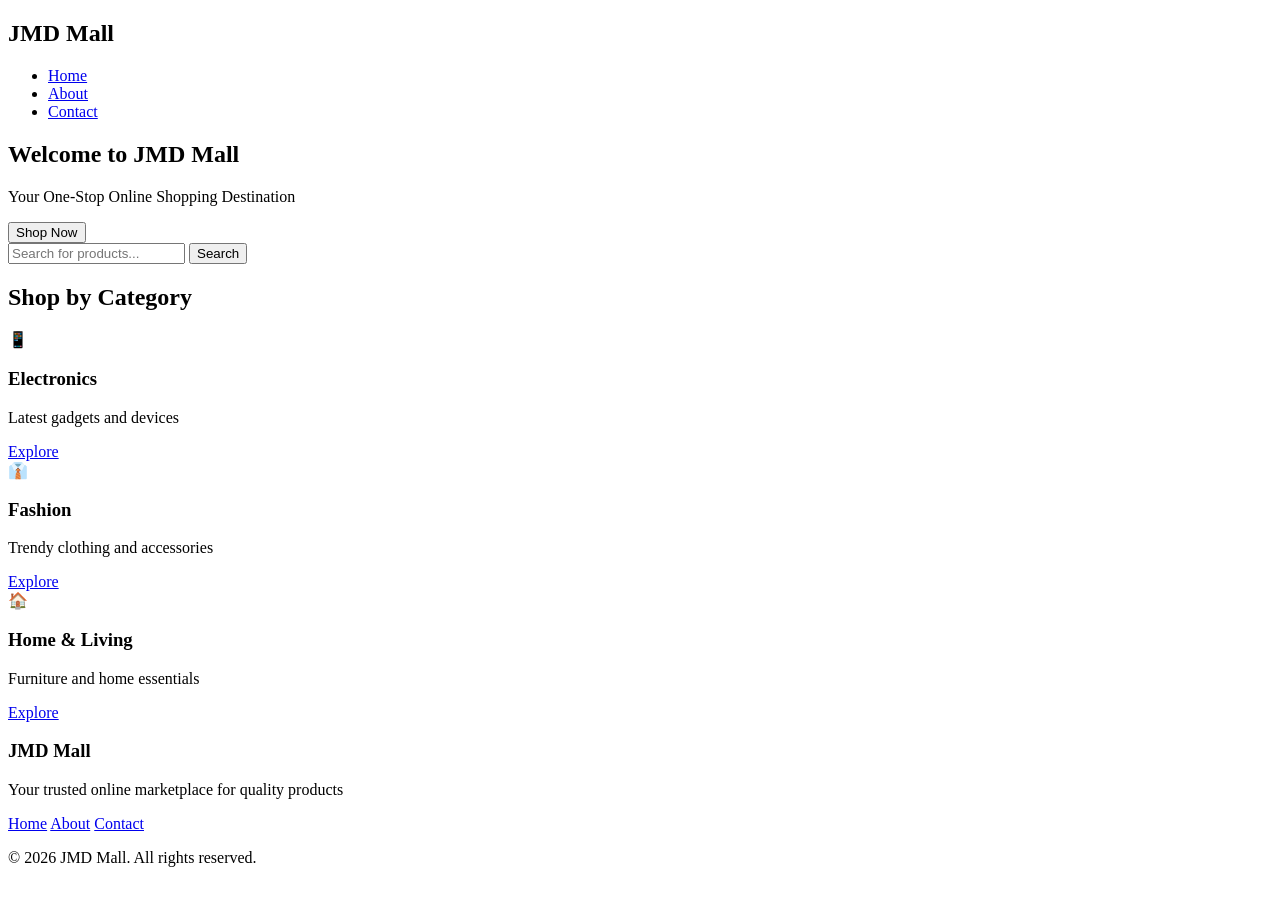
==== index.html @ a9f7f20e "Create homepage with hero section, search, and product categories" ====
<!DOCTYPE html>
<html lang="en">
<head>
    <meta charset="UTF-8">
    <meta name="viewport" content="width=device-width, initial-scale=1.0">
    <title>JMD Mall - Your Online Marketplace</title>
    <link rel="stylesheet" href="css/style.css">
</head>
<body>
    <!-- Navigation Bar -->
    <nav class="navbar">
        <div class="nav-container">
            <div class="logo">
                <h1>JMD Mall</h1>
            </div>
            <ul class="nav-menu">
                <li><a href="index.html" class="nav-link active">Home</a></li>
                <li><a href="about.html" class="nav-link">About</a></li>
                <li><a href="contact.html" class="nav-link">Contact</a></li>
            </ul>
            <!-- Mobile Menu Toggle -->
            <div class="hamburger">
                <span></span>
                <span></span>
                <span></span>
            </div>
        </div>
    </nav>

    <!-- Hero Section -->
    <section class="hero">
        <div class="hero-content">
            <h2>Welcome to JMD Mall</h2>
            <p>Your One-Stop Online Shopping Destination</p>
            <button class="cta-btn">Shop Now</button>
        </div>
    </section>

    <!-- Search Bar Section -->
    <section class="search-section">
        <div class="search-container">
            <input type="text" id="searchInput" class="search-bar" placeholder="Search for products...">
            <button id="searchBtn" class="search-btn">Search</button>
        </div>
    </section>

    <!-- Product Categories Section -->
    <section class="categories">
        <div class="container">
            <h2 class="section-title">Shop by Category</h2>
            <div class="category-grid">
                <!-- Electronics Card -->
                <div class="category-card">
                    <div class="category-icon">📱</div>
                    <h3>Electronics</h3>
                    <p>Latest gadgets and devices</p>
                    <a href="#" class="category-link">Explore</a>
                </div>

                <!-- Fashion Card -->
                <div class="category-card">
                    <div class="category-icon">👔</div>
                    <h3>Fashion</h3>
                    <p>Trendy clothing and accessories</p>
                    <a href="#" class="category-link">Explore</a>
                </div>

                <!-- Home & Living Card -->
                <div class="category-card">
                    <div class="category-icon">🏠</div>
                    <h3>Home & Living</h3>
                    <p>Furniture and home essentials</p>
                    <a href="#" class="category-link">Explore</a>
                </div>
            </div>
        </div>
    </section>

    <!-- Footer -->
    <footer class="footer">
        <div class="footer-container">
            <div class="footer-content">
                <h3>JMD Mall</h3>
                <p>Your trusted online marketplace for quality products</p>
            </div>
            <div class="footer-links">
                <a href="index.html">Home</a>
                <a href="about.html">About</a>
                <a href="contact.html">Contact</a>
            </div>
            <div class="footer-bottom">
                <p>&copy; 2026 JMD Mall. All rights reserved.</p>
            </div>
        </div>
    </footer>

    <script src="js/script.js"></script>
</body>
</html>
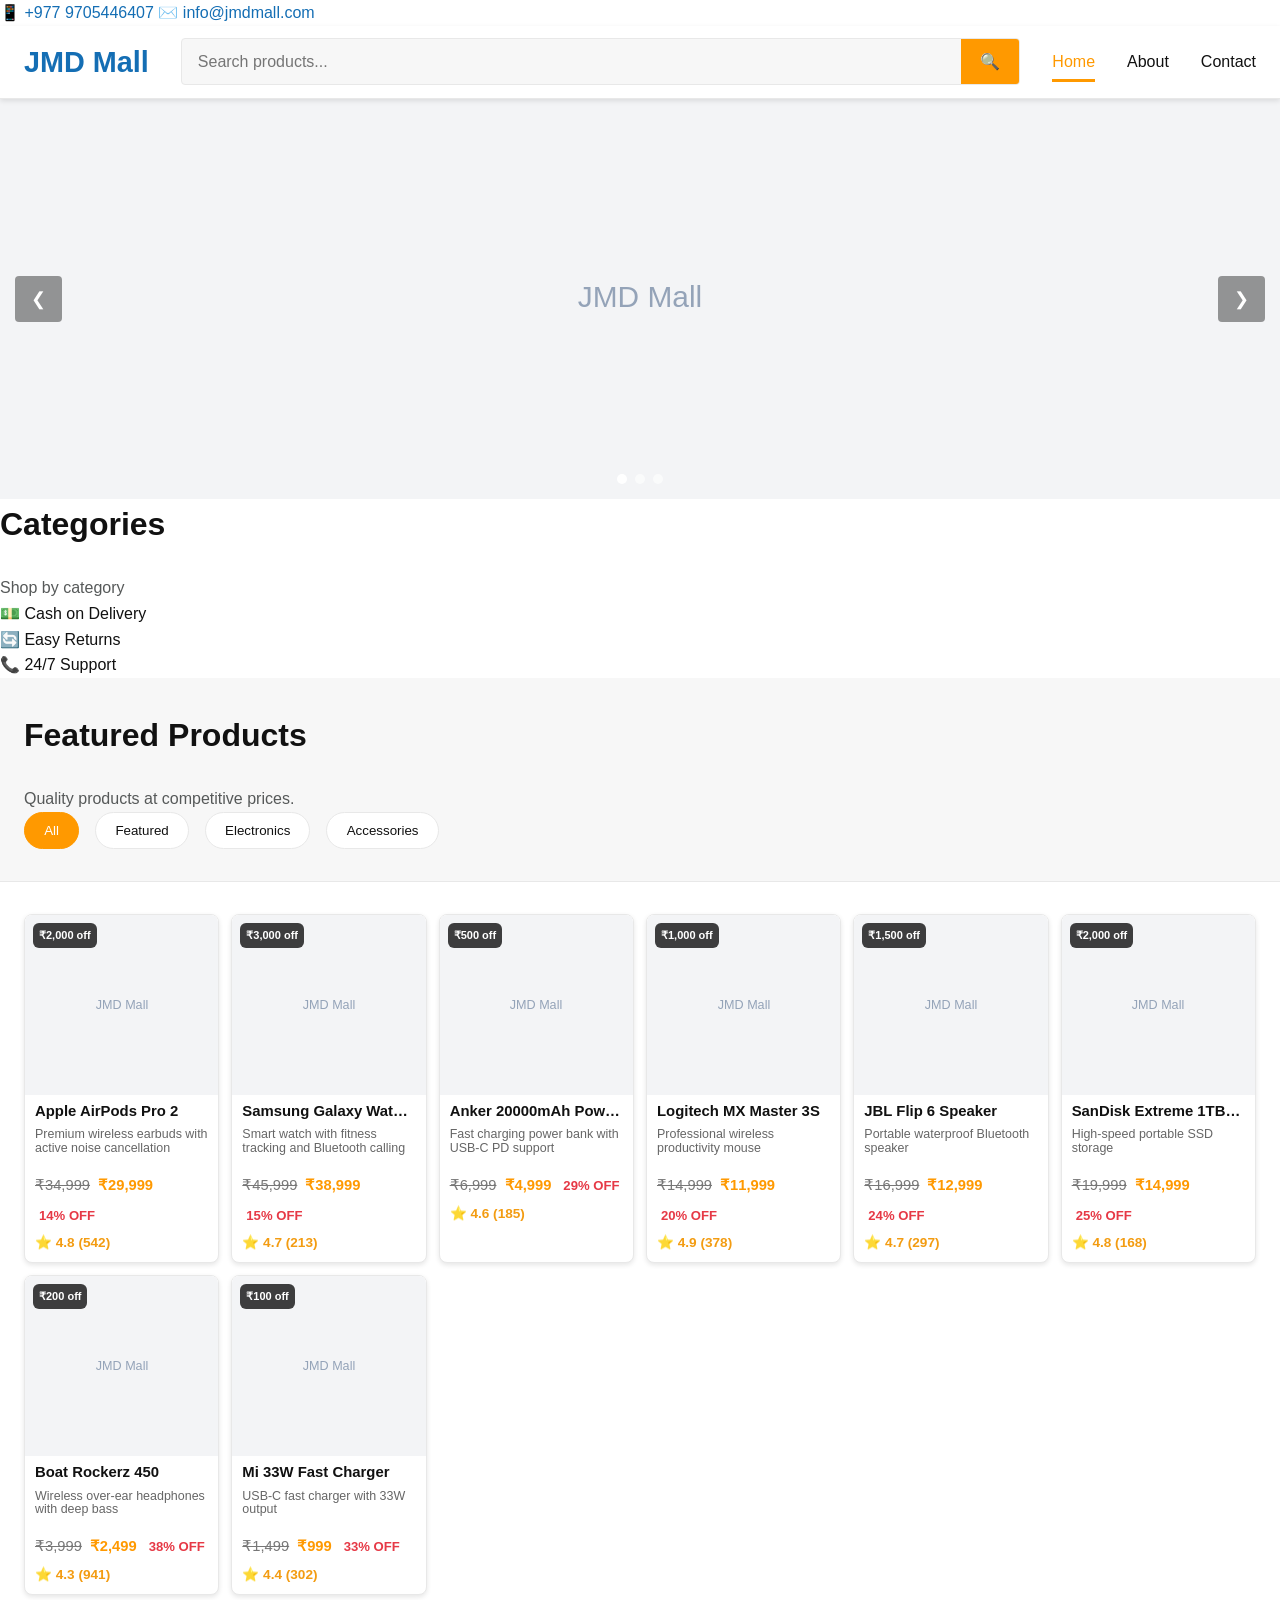
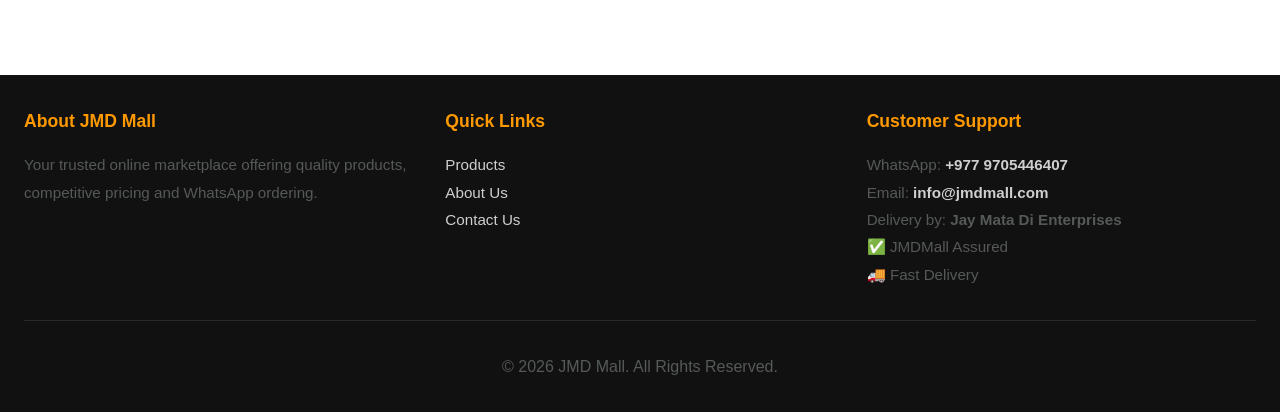
==== commit fc65de09: "Index: limit featured to 12, add categories grid, move trust items to footer, add top contact bar wi" ====
--- a/index.html
+++ b/index.html
@@ -3,97 +3,210 @@
 <head>
     <meta charset="UTF-8">
     <meta name="viewport" content="width=device-width, initial-scale=1.0">
-    <title>JMD Mall - Your Online Marketplace</title>
+    <title>JMD Mall - Online Marketplace</title>
     <link rel="stylesheet" href="css/style.css">
+    <link rel="stylesheet" href="css/grid.css">
 </head>
 <body>
-    <!-- Navigation Bar -->
+
+    <!-- Top contact bar -->
+    <div class="top-contact-bar">
+        <div class="top-contact-container">
+            <a class="top-contact-link" id="topPhone" href="https://wa.me/9779705446407?text=Hello%20JMD%20Mall" target="_blank">📱 +977 9705446407</a>
+            <a class="top-contact-link" id="topEmail" href="mailto:info@jmdmall.com">✉️ info@jmdmall.com</a>
+        </div>
+    </div>
+
+    <!-- Navigation -->
     <nav class="navbar">
         <div class="nav-container">
-            <div class="logo">
-                <h1>JMD Mall</h1>
-            </div>
-            <ul class="nav-menu">
-                <li><a href="index.html" class="nav-link active">Home</a></li>
-                <li><a href="about.html" class="nav-link">About</a></li>
-                <li><a href="contact.html" class="nav-link">Contact</a></li>
-            </ul>
-            <!-- Mobile Menu Toggle -->
-            <div class="hamburger">
-                <span></span>
-                <span></span>
-                <span></span>
-            </div>
+
+            <div class="nav-logo">
+                <a href="index.html">JMD Mall</a>
+            </div>
+
+            <div class="search-bar">
+                <input type="text" id="searchInput" placeholder="Search products..." class="search-input">
+                <button class="search-btn" id="searchBtn">🔍</button>
+            </div>
+
+            <div class="nav-links">
+                <a href="index.html" class="nav-link active">Home</a>
+                <a href="about.html" class="nav-link">About</a>
+                <a href="contact.html" class="nav-link">Contact</a>
+            </div>
+
         </div>
     </nav>
 
-    <!-- Hero Section -->
-    <section class="hero">
-        <div class="hero-content">
-            <h2>Welcome to JMD Mall</h2>
-            <p>Your One-Stop Online Shopping Destination</p>
-            <button class="cta-btn">Shop Now</button>
-        </div>
-    </section>
-
-    <!-- Search Bar Section -->
-    <section class="search-section">
-        <div class="search-container">
-            <input type="text" id="searchInput" class="search-bar" placeholder="Search for products...">
-            <button id="searchBtn" class="search-btn">Search</button>
-        </div>
-    </section>
-
-    <!-- Product Categories Section -->
-    <section class="categories">
-        <div class="container">
-            <h2 class="section-title">Shop by Category</h2>
-            <div class="category-grid">
-                <!-- Electronics Card -->
-                <div class="category-card">
-                    <div class="category-icon">📱</div>
-                    <h3>Electronics</h3>
-                    <p>Latest gadgets and devices</p>
-                    <a href="#" class="category-link">Explore</a>
-                </div>
-
-                <!-- Fashion Card -->
-                <div class="category-card">
-                    <div class="category-icon">👔</div>
-                    <h3>Fashion</h3>
-                    <p>Trendy clothing and accessories</p>
-                    <a href="#" class="category-link">Explore</a>
-                </div>
-
-                <!-- Home & Living Card -->
-                <div class="category-card">
-                    <div class="category-icon">🏠</div>
-                    <h3>Home & Living</h3>
-                    <p>Furniture and home essentials</p>
-                    <a href="#" class="category-link">Explore</a>
-                </div>
-            </div>
-        </div>
-    </section>
+    <!-- Slideshow -->
+    <section class="slideshow-container">
+
+        <div class="slides-wrapper" id="slidesWrapper">
+
+            <div class="slide">
+                <img src="images/placeholder.svg" alt="Promotion 1">
+            </div>
+
+            <div class="slide">
+                <img src="images/placeholder.svg" alt="Promotion 2">
+            </div>
+
+            <div class="slide">
+                <img src="images/placeholder.svg" alt="Promotion 3">
+            </div>
+
+        </div>
+
+        <button class="slide-arrow prev" id="prevSlide">&#10094;</button>
+        <button class="slide-arrow next" id="nextSlide">&#10095;</button>
+
+        <div class="slide-dots" id="slideDots"></div>
+
+    </section>
+
+    <!-- Categories (clickable tiles) -->
+    <section class="categories-section">
+        <div class="filter-container">
+            <h2>Categories</h2>
+            <p class="products-subtitle">Shop by category</p>
+            <div class="categories-grid" id="categoriesGrid">
+                <!-- injected by JS -->
+            </div>
+        </div>
+    </section>
+
+    <!-- Trust Bar (reduced on index - two items moved to footer) -->
+    <section class="trust-bar">
+        <div>💵 Cash on Delivery</div>
+        <div>🔄 Easy Returns</div>
+        <div>📞 24/7 Support</div>
+    </section>
+
+    <!-- Product Filter Section -->
+
+    <section class="filter-section">
+
+        <div class="filter-container">
+
+            <h2>Featured Products</h2>
+
+            <p class="products-subtitle">
+                Quality products at competitive prices.
+            </p>
+
+            <div class="category-filters">
+
+                <button class="filter-btn active" data-filter="all">
+                    All
+                </button>
+
+                <button class="filter-btn" data-filter="featured">
+                    Featured
+                </button>
+
+                <button class="filter-btn" data-filter="Electronics">
+                    Electronics
+                </button>
+
+                <button class="filter-btn" data-filter="Accessories">
+                    Accessories
+                </button>
+
+            </div>
+
+        </div>
+
+    </section>
+
+    <!-- Products Grid (for featured: limited to 12 by JS) -->
+
+    <main class="products-container">
+
+        <div class="products-grid" id="productsGrid">
+
+            <div class="loading">
+                Loading products...
+            </div>
+
+        </div>
+
+        <div class="view-all-wrapper" id="viewAllWrapper" style="display:none;text-align:center;margin-top:12px;">
+            <a id="viewAllLink" class="action-btn" href="#">View all</a>
+        </div>
+
+    </main>
+
+    <!-- Optional Modal Container -->
+
+    <div id="productModal"></div>
 
     <!-- Footer -->
+
     <footer class="footer">
+
         <div class="footer-container">
-            <div class="footer-content">
-                <h3>JMD Mall</h3>
-                <p>Your trusted online marketplace for quality products</p>
-            </div>
-            <div class="footer-links">
-                <a href="index.html">Home</a>
-                <a href="about.html">About</a>
-                <a href="contact.html">Contact</a>
-            </div>
-            <div class="footer-bottom">
-                <p>&copy; 2026 JMD Mall. All rights reserved.</p>
-            </div>
-        </div>
+
+            <div class="footer-section">
+
+                <h4>About JMD Mall</h4>
+
+                <p>
+                    Your trusted online marketplace offering quality products,
+                    competitive pricing and WhatsApp ordering.
+                </p>
+
+            </div>
+
+            <div class="footer-section">
+
+                <h4>Quick Links</h4>
+
+                <ul>
+                    <li><a href="index.html">Products</a></li>
+                    <li><a href="about.html">About Us</a></li>
+                    <li><a href="contact.html">Contact Us</a></li>
+                </ul>
+
+            </div>
+
+            <div class="footer-section">
+
+                <h4>Customer Support</h4>
+
+                <p>
+                    WhatsApp:
+                    <strong><a href="https://wa.me/9779705446407?text=Hello%20JMD%20Mall" target="_blank">+977 9705446407</a></strong>
+                </p>
+
+                <p>
+                    Email:
+                    <strong><a href="mailto:info@jmdmall.com">info@jmdmall.com</a></strong>
+                </p>
+
+                <p>
+                    Delivery by:
+                    <strong>Jay Mata Di Enterprises</strong>
+                </p>
+
+                <p>
+                    ✅ JMDMall Assured<br>
+                    🚚 Fast Delivery
+                </p>
+
+            </div>
+
+        </div>
+
+        <div class="footer-bottom">
+            <p>
+                &copy; 2026 JMD Mall. All Rights Reserved.
+            </p>
+        </div>
+
     </footer>
 
-    <script src="js/script.js"></script>
+    <script src="js/script.js?v=3"></script>
+
 </body>
 </html>
--- a/css/style.css
+++ b/css/style.css
@@ -0,0 +1,1022 @@
+/* ===========================
+   GLOBAL STYLES & RESET
+   =========================== */
+
+* {
+    margin: 0;
+    padding: 0;
+    box-sizing: border-box;
+}
+
+:root {
+    --primary-color: #FF9900;
+    --secondary-color: #146EB4;
+    --text-dark: #111;
+    --text-light: #565959;
+    --bg-light: #FFFFFF;
+    --bg-gray: #F7F7F7;
+    --border-color: #E8E8E8;
+    --shadow-light: 0 2px 5px rgba(0, 0, 0, 0.1);
+    --shadow-medium: 0 4px 12px rgba(0, 0, 0, 0.15);
+    --transition: all 0.3s ease;
+}
+
+html, body {
+    height: 100%;
+}
+
+body {
+    font-family: -apple-system, BlinkMacSystemFont, 'Segoe UI', Roboto, 'Helvetica Neue', Arial, sans-serif;
+    line-height: 1.6;
+    color: var(--text-dark);
+    background-color: var(--bg-light);
+}
+
+/* ===========================
+   TYPOGRAPHY
+   =========================== */
+
+h1 {
+    font-size: 2.5rem;
+    font-weight: 600;
+    margin-bottom: 1rem;
+}
+
+h2 {
+    font-size: 2rem;
+    font-weight: 600;
+    margin-bottom: 1.5rem;
+    color: var(--text-dark);
+}
+
+h3 {
+    font-size: 1.25rem;
+    font-weight: 500;
+    color: var(--text-dark);
+}
+
+h4 {
+    font-size: 1.1rem;
+    font-weight: 600;
+    margin-bottom: 0.8rem;
+}
+
+p {
+    font-size: 1rem;
+    color: var(--text-light);
+    line-height: 1.7;
+}
+
+a {
+    color: var(--secondary-color);
+    text-decoration: none;
+    transition: var(--transition);
+}
+
+a:hover {
+    color: var(--primary-color);
+}
+
+/* ===========================
+   NAVIGATION BAR
+   =========================== */
+
+.navbar {
+    background-color: var(--bg-light);
+    border-bottom: 1px solid var(--border-color);
+    position: sticky;
+    top: 0;
+    z-index: 1000;
+    box-shadow: var(--shadow-light);
+}
+
+.nav-container {
+    display: flex;
+    align-items: center;
+    justify-content: space-between;
+    max-width: 1400px;
+    margin: 0 auto;
+    padding: 0.8rem 1.5rem;
+    gap: 2rem;
+}
+
+.nav-logo a {
+    font-size: 1.8rem;
+    font-weight: 700;
+    color: var(--secondary-color);
+    transition: var(--transition);
+}
+
+.nav-logo a:hover {
+    color: var(--primary-color);
+}
+
+.search-bar {
+    flex: 1;
+    display: flex;
+    align-items: center;
+    background-color: var(--bg-gray);
+    border-radius: 4px;
+    border: 1px solid var(--border-color);
+    overflow: hidden;
+}
+
+.search-input {
+    flex: 1;
+    padding: 0.8rem 1rem;
+    border: none;
+    background: transparent;
+    outline: none;
+    font-size: 1rem;
+}
+
+.search-btn {
+    padding: 0.8rem 1.2rem;
+    background-color: var(--primary-color);
+    color: var(--bg-light);
+    border: none;
+    cursor: pointer;
+    font-size: 1rem;
+    transition: var(--transition);
+}
+
+.search-btn:hover {
+    background-color: #ff8c3b;
+}
+
+.nav-links {
+    display: flex;
+    gap: 2rem;
+    align-items: center;
+}
+
+.nav-link {
+    color: var(--text-dark);
+    font-weight: 500;
+    transition: var(--transition);
+    position: relative;
+}
+
+.nav-link:hover,
+.nav-link.active {
+    color: var(--primary-color);
+}
+
+.nav-link.active::after {
+    content: '';
+    position: absolute;
+    bottom: -8px;
+    left: 0;
+    right: 0;
+    height: 3px;
+    background-color: var(--primary-color);
+}
+
+/* ===========================
+   FILTER SECTION
+   =========================== */
+
+.filter-section {
+    background-color: var(--bg-gray);
+    padding: 2rem 1.5rem;
+    border-bottom: 1px solid var(--border-color);
+}
+
+.filter-container {
+    max-width: 1400px;
+    margin: 0 auto;
+}
+
+.filter-container h2 {
+    margin-bottom: 1.5rem;
+}
+
+.category-filters {
+    display: flex;
+    gap: 1rem;
+    flex-wrap: wrap;
+}
+
+.filter-btn {
+    padding: 0.6rem 1.2rem;
+    background-color: var(--bg-light);
+    color: var(--text-dark);
+    border: 1px solid var(--border-color);
+    border-radius: 20px;
+    cursor: pointer;
+    font-weight: 500;
+    transition: var(--transition);
+}
+
+.filter-btn:hover,
+.filter-btn.active {
+    background-color: var(--primary-color);
+    color: var(--bg-light);
+    border-color: var(--primary-color);
+}
+
+/* ===========================
+   PRODUCTS CONTAINER
+   (mobile-first: 2 → 4 → 6 columns)
+   =========================== */
+
+.products-container {
+    max-width: 1400px;
+    margin: 0 auto;
+    padding: 2rem 1.5rem;
+}
+
+.products-grid {
+    display: grid;
+    /* default (small screens): 2 columns */
+    grid-template-columns: repeat(2, 1fr);
+    gap: 1rem;
+}
+
+/* Medium devices (>= 768px): 4 columns */
+@media (min-width: 768px) {
+    .products-grid {
+        grid-template-columns: repeat(4, 1fr);
+        gap: 1rem;
+    }
+}
+
+/* Large / laptop / desktop (>= 1200px): 6 columns */
+@media (min-width: 1200px) {
+    .products-grid {
+        grid-template-columns: repeat(6, 1fr);
+        gap: 1.25rem;
+    }
+}
+
+.loading {
+    grid-column: 1 / -1;
+    text-align: center;
+    padding: 2rem;
+    color: var(--text-light);
+    font-size: 1.1rem;
+}
+
+/* ===========================
+   PRODUCT CARD
+   =========================== */
+
+.product-card {
+    background-color: var(--bg-light);
+    border: 1px solid var(--border-color);
+    border-radius: 8px;
+    overflow: hidden;
+    transition: var(--transition);
+    box-shadow: var(--shadow-light);
+    display: flex;
+    flex-direction: column;
+}
+
+.product-card:hover {
+    box-shadow: var(--shadow-medium);
+    transform: translateY(-4px);
+}
+
+.product-image-wrapper {
+    width: 100%;
+    height: 250px;
+    background-color: var(--bg-gray);
+    display: flex;
+    align-items: center;
+    justify-content: center;
+    overflow: hidden;
+    position: relative;
+}
+
+.product-image {
+    width: 100%;
+    height: 100%;
+    object-fit: cover;
+    transition: var(--transition);
+    background-color: var(--bg-gray);
+}
+
+.product-card:hover .product-image {
+    transform: scale(1.05);
+}
+
+.product-category {
+    position: absolute;
+    top: 10px;
+    right: 10px;
+    background-color: var(--primary-color);
+    color: var(--bg-light);
+    padding: 0.3rem 0.8rem;
+    border-radius: 20px;
+    font-size: 0.75rem;
+    font-weight: 600;
+}
+
+.product-info {
+    padding: 1.5rem;
+    flex-grow: 1;
+    display: flex;
+    flex-direction: column;
+}
+
+.product-name {
+    font-size: 1rem;
+    font-weight: 500;
+    margin-bottom: 0.8rem;
+    line-height: 1.4;
+    color: var(--text-dark);
+    min-height: 2.8em;
+}
+
+.product-price {
+    font-size: 1.5rem;
+    font-weight: 700;
+    color: var(--primary-color);
+    margin-bottom: 1.2rem;
+}
+
+.product-actions {
+    display: flex;
+    gap: 0.8rem;
+    margin-top: auto;
+}
+
+.action-btn {
+    flex: 1;
+    padding: 0.8rem;
+    border: none;
+    border-radius: 4px;
+    font-size: 0.95rem;
+    font-weight: 600;
+    cursor: pointer;
+    transition: var(--transition);
+}
+
+.buy-btn {
+    background-color: var(--primary-color);
+    color: var(--bg-light);
+}
+
+.buy-btn:hover {
+    background-color: #ff8c3b;
+}
+
+.share-btn {
+    background-color: var(--secondary-color);
+    color: var(--bg-light);
+}
+
+.share-btn:hover {
+    background-color: #0f4a7a;
+}
+
+/* ===========================
+   ABOUT PAGE STYLES
+   =========================== */
+
+.about-container,
+.contact-container {
+    max-width: 1000px;
+    margin: 0 auto;
+    padding: 0 1.5rem;
+}
+
+.about-hero,
+.contact-hero {
+    text-align: center;
+    padding: 3rem 0;
+    border-bottom: 1px solid var(--border-color);
+    margin-bottom: 3rem;
+}
+
+.about-hero h1,
+.contact-hero h1 {
+    color: var(--secondary-color);
+}
+
+.about-content,
+.contact-content {
+    margin-bottom: 3rem;
+}
+
+.about-section,
+.contact-info,
+.contact-form-section {
+    margin-bottom: 2.5rem;
+    padding: 2rem;
+    background-color: var(--bg-gray);
+    border-radius: 8px;
+}
+
+.about-section h2,
+.contact-form-section h2 {
+    color: var(--secondary-color);
+    margin-bottom: 1.5rem;
+}
+
+.about-list {
+    list-style: none;
+    margin-left: 0;
+}
+
+.about-list li {
+    padding: 0.6rem 0;
+    font-size: 1rem;
+    line-height: 1.6;
+}
+
+/* ===========================
+   CONTACT PAGE STYLES
+   =========================== */
+
+.contact-content {
+    display: grid;
+    grid-template-columns: 1fr 1fr;
+    gap: 2rem;
+    margin-bottom: 3rem;
+}
+
+.info-card {
+    background-color: var(--bg-light);
+    padding: 1.5rem;
+    border-radius: 8px;
+    border: 1px solid var(--border-color);
+    margin-bottom: 1.5rem;
+    transition: var(--transition);
+}
+
+.info-card:hover {
+    box-shadow: var(--shadow-medium);
+    transform: translateY(-2px);
+}
+
+.info-card h3 {
+    margin-bottom: 0.8rem;
+    color: var(--primary-color);
+}
+
+.info-card p {
+    margin-bottom: 0.8rem;
+}
+
+.info-card ul {
+    list-style: none;
+    margin-left: 0;
+}
+
+.info-card li {
+    padding: 0.4rem 0;
+}
+
+.contact-link {
+    display: inline-block;
+    color: var(--secondary-color);
+    font-weight: 600;
+    transition: var(--transition);
+}
+
+.contact-link:hover {
+    color: var(--primary-color);
+}
+
+.contact-form {
+    background-color: var(--bg-light);
+    padding: 2rem;
+    border-radius: 8px;
+    border: 1px solid var(--border-color);
+}
+
+.form-group {
+    margin-bottom: 1.5rem;
+}
+
+.form-group label {
+    display: block;
+    margin-bottom: 0.5rem;
+    font-weight: 600;
+    color: var(--text-dark);
+}
+
+.form-group input,
+.form-group textarea {
+    width: 100%;
+    padding: 0.8rem;
+    border: 1px solid var(--border-color);
+    border-radius: 4px;
+    font-family: inherit;
+    font-size: 1rem;
+    transition: var(--transition);
+}
+
+.form-group input:focus,
+.form-group textarea:focus {
+    outline: none;
+    border-color: var(--primary-color);
+    box-shadow: 0 0 0 3px rgba(255, 153, 0, 0.1);
+}
+
+.form-message {
+    margin-top: 1rem;
+    padding: 1rem;
+    border-radius: 4px;
+    text-align: center;
+    display: none;
+}
+
+.form-message.success {
+    display: block;
+    background-color: #d4edda;
+    color: #155724;
+    border: 1px solid #c3e6cb;
+}
+
+.form-message.error {
+    display: block;
+    background-color: #f8d7da;
+    color: #721c24;
+    border: 1px solid #f5c6cb;
+}
+
+/* ===========================
+   FAQ SECTION
+   =========================== */
+
+.faq-section {
+    max-width: 1000px;
+    margin: 0 auto;
+    padding: 3rem 1.5rem;
+}
+
+.faq-section h2 {
+    text-align: center;
+    margin-bottom: 2rem;
+    color: var(--secondary-color);
+}
+
+.faq-item {
+    background-color: var(--bg-gray);
+    padding: 1.5rem;
+    margin-bottom: 1.5rem;
+    border-radius: 8px;
+    border-left: 4px solid var(--primary-color);
+    transition: var(--transition);
+}
+
+.faq-item:hover {
+    box-shadow: var(--shadow-medium);
+    transform: translateX(4px);
+}
+
+.faq-item h3 {
+    margin-bottom: 0.8rem;
+    color: var(--secondary-color);
+}
+
+.faq-item p {
+    margin: 0;
+}
+
+/* ===========================
+   CTA SECTION
+   =========================== */
+
+.cta-section {
+    text-align: center;
+    padding: 3rem 1.5rem;
+    background: linear-gradient(135deg, #667eea 0%, #764ba2 100%);
+    color: var(--bg-light);
+    border-radius: 8px;
+    margin-bottom: 3rem;
+    max-width: 1000px;
+    margin-left: auto;
+    margin-right: auto;
+}
+
+.cta-section h2 {
+    color: var(--bg-light);
+    margin-bottom: 1rem;
+}
+
+.cta-section p {
+    color: rgba(255, 255, 255, 0.9);
+    margin-bottom: 1.5rem;
+}
+
+.cta-btn {
+    display: inline-block;
+    background-color: var(--primary-color);
+    color: var(--bg-light);
+    padding: 1rem 2.5rem;
+    border: none;
+    border-radius: 4px;
+    font-size: 1.1rem;
+    font-weight: 600;
+    cursor: pointer;
+    transition: var(--transition);
+    text-decoration: none;
+}
+
+.cta-btn:hover {
+    background-color: #ff8c3b;
+    transform: translateY(-2px);
+    box-shadow: var(--shadow-medium);
+}
+
+/* ===========================
+   FOOTER
+   =========================== */
+
+.footer {
+    background-color: var(--text-dark);
+    color: var(--bg-light);
+    padding: 2rem 1.5rem;
+    margin-top: 3rem;
+}
+
+.footer-container {
+    max-width: 1400px;
+    margin: 0 auto;
+    display: grid;
+    grid-template-columns: repeat(auto-fit, minmax(250px, 1fr));
+    gap: 2rem;
+    margin-bottom: 2rem;
+}
+
+.footer-section h4 {
+    color: var(--primary-color);
+    margin-bottom: 1rem;
+}
+
+.footer-section p,
+.footer-section ul {
+    font-size: 0.95rem;
+    line-height: 1.8;
+}
+
+.footer-section ul {
+    list-style: none;
+    margin-left: 0;
+}
+
+.footer-section a {
+    color: rgba(255, 255, 255, 0.8);
+    transition: var(--transition);
+}
+
+.footer-section a:hover {
+    color: var(--primary-color);
+}
+
+.footer-bottom {
+    text-align: center;
+    padding-top: 2rem;
+    border-top: 1px solid rgba(255, 255, 255, 0.1);
+    color: rgba(255, 255, 255, 0.7);
+}
+
+/* ===========================
+   RESPONSIVE DESIGN
+   =========================== */
+
+@media (max-width: 768px) {
+    h1 {
+        font-size: 2rem;
+    }
+
+    h2 {
+        font-size: 1.5rem;
+    }
+
+    .nav-container {
+        flex-direction: column;
+        gap: 1rem;
+        padding: 0.8rem 1rem;
+    }
+
+    .search-bar {
+        width: 100%;
+    }
+
+    .nav-links {
+        width: 100%;
+        justify-content: space-around;
+        gap: 0.5rem;
+    }
+
+    .nav-link {
+        font-size: 0.9rem;
+    }
+
+    .category-filters {
+        gap: 0.5rem;
+    }
+
+    .filter-btn {
+        padding: 0.5rem 1rem;
+        font-size: 0.9rem;
+    }
+
+    /* ensure small devices keep 2 columns */
+    .products-grid {
+        grid-template-columns: repeat(2, 1fr);
+        gap: 0.9rem;
+    }
+
+    .contact-content {
+        grid-template-columns: 1fr;
+    }
+
+    .about-section,
+    .contact-form-section,
+    .info-card {
+        padding: 1.5rem;
+    }
+
+    .contact-form {
+        padding: 1.5rem;
+    }
+}
+
+@media (max-width: 480px) {
+    h1 {
+        font-size: 1.5rem;
+    }
+
+    h2 {
+        font-size: 1.25rem;
+    }
+
+    .nav-container {
+        padding: 0.6rem 0.8rem;
+        gap: 0.8rem;
+    }
+
+    .nav-logo a {
+        font-size: 1.3rem;
+    }
+
+    .search-input {
+        font-size: 0.9rem;
+        padding: 0.6rem 0.8rem;
+    }
+
+    .search-btn {
+        padding: 0.6rem;
+        font-size: 0.9rem;
+    }
+
+    .nav-links {
+        flex-direction: column;
+        gap: 0.3rem;
+    }
+
+    .nav-link {
+        font-size: 0.8rem;
+    }
+
+    .filter-section {
+        padding: 1.5rem 1rem;
+    }
+
+    .filter-container h2 {
+        font-size: 1.3rem;
+        margin-bottom: 1rem;
+    }
+
+    .category-filters {
+        gap: 0.4rem;
+    }
+
+    .filter-btn {
+        padding: 0.4rem 0.8rem;
+        font-size: 0.85rem;
+    }
+
+    .products-container {
+        padding: 1rem;
+    }
+
+    /* mobile: 2 columns */
+    .products-grid {
+        grid-template-columns: repeat(2, 1fr);
+        gap: 0.8rem;
+    }
+
+    .product-name {
+        font-size: 0.9rem;
+    }
+
+    .product-price {
+        font-size: 1.2rem;
+    }
+
+    .action-btn {
+        padding: 0.6rem;
+        font-size: 0.85rem;
+    }
+
+    .footer-container {
+        grid-template-columns: 1fr;
+        gap: 1.5rem;
+    }
+
+    .cta-section {
+        margin: 2rem 1rem 3rem 1rem;
+        padding: 2rem 1rem;
+    }
+}
+
+/* ===========================
+   UTILITY CLASSES
+   =========================== */
+
+.container {
+    max-width: 1400px;
+    margin: 0 auto;
+    padding: 0 1.5rem;
+}
+
+.text-center {
+    text-align: center;
+}
+
+
+/* Slideshow */
+.slideshow-container {
+    position: relative;
+    max-width: 100%;
+    overflow: hidden;
+    background: #f0f0f0;
+}
+
+.slides-wrapper {
+    display: flex;
+    transition: transform 0.5s ease-in-out;
+}
+
+.slide {
+    min-width: 100%;
+    box-sizing: border-box;
+}
+
+.slide img {
+    width: 100%;
+    height: 400px;
+    object-fit: cover;
+    display: block;
+}
+
+.slide-arrow {
+    position: absolute;
+    top: 50%;
+    transform: translateY(-50%);
+    background: rgba(0, 0, 0, 0.4);
+    color: #fff;
+    border: none;
+    font-size: 18px;
+    padding: 12px 16px;
+    cursor: pointer;
+    border-radius: 4px;
+    transition: background 0.3s;
+}
+
+.slide-arrow:hover {
+    background: rgba(0, 0, 0, 0.7);
+}
+
+.slide-arrow.prev { left: 15px; }
+.slide-arrow.next { right: 15px; }
+
+.slide-dots {
+    position: absolute;
+    bottom: 15px;
+    left: 50%;
+    transform: translateX(-50%);
+    display: flex;
+    gap: 8px;
+}
+
+.dot {
+    width: 10px;
+    height: 10px;
+    border-radius: 50%;
+    background: rgba(255, 255, 255, 0.6);
+    cursor: pointer;
+    transition: background 0.3s;
+}
+
+.dot.active {
+    background: #fff;
+}
+
+@media (max-width: 768px) {
+    .slide img {
+        height: 220px;
+    }
+}
+
+
+/* =====================================
+   JMD MALL PRODUCT UPGRADE
+   ===================================== */
+
+.price-box{
+    margin:10px 0;
+}
+
+.mrp-price{
+    font-size:14px;
+    color:#777;
+    text-decoration:line-through;
+}
+
+.selling-price{
+    font-size:24px;
+    font-weight:700;
+    color:#e63946;
+}
+
+.discount-badge{
+    position:absolute;
+    top:10px;
+    left:10px;
+    width:60px;
+    height:60px;
+    background:#e63946;
+    color:#fff;
+    border-radius:50%;
+    display:flex;
+    align-items:center;
+    justify-content:center;
+    font-size:12px;
+    font-weight:700;
+    text-align:center;
+    z-index:5;
+}
+
+.hot-deal-badge{
+    position:absolute;
+    bottom:10px;
+    left:10px;
+    background:#ff0000;
+    color:#fff;
+    padding:6px 10px;
+    border-radius:20px;
+    font-size:12px;
+    font-weight:700;
+    z-index:5;
+}
+
+.flat-discount{
+    display:inline-block;
+    margin-top:8px;
+    background:#28a745;
+    color:#fff;
+    padding:5px 10px;
+    border-radius:4px;
+    font-size:13px;
+    font-weight:600;
+}
+
+.product-rating{
+    margin-top:8px;
+    color:#f39c12;
+    font-size:14px;
+    font-weight:600;
+}
+
+.product-card{
+    position:relative;
+}
+
+.product-card a{
+    text-decoration:none;
+}
+
+.product-name{
+    min-height:48px;
+}
+
+.product-image{
+    background:#fff;
+}
+
+.product-card:hover{
+    transform:translateY(-4px);
+}
+
+.buy-btn{
+    background:#25D366;
+}
+
+.buy-btn:hover{
+    background:#1ea952;
+}
+
+.share-btn{
+    background:#146EB4;
+}
+
+.share-btn:hover{
+    background:#0f4a7a;
+}
--- a/css/grid.css
+++ b/css/grid.css
@@ -0,0 +1,123 @@
+/* Compact grid card (Flipkart-like) */
+.product-image-wrapper .product-category { display: none !important; } /* remove category badge */
+
+.product-info.compact {
+  padding: 10px 12px; /* reduced padding */
+}
+
+.grid-product-name {
+  font-size: 0.95rem;   /* smaller first-line name */
+  font-weight: 600;
+  margin: 0 0 4px 0;    /* minimal spacing */
+  line-height: 1.2;
+  display: -webkit-box;
+  -webkit-line-clamp: 1;
+  -webkit-box-orient: vertical;
+  overflow: hidden;
+  text-overflow: ellipsis;
+}
+
+.grid-product-desc {
+  font-size: 0.80rem;
+  color: #666;
+  margin: 4px 0;
+  line-height: 1.1;
+  display: -webkit-box;
+  -webkit-line-clamp: 2;
+  -webkit-box-orient: vertical;
+  overflow: hidden;
+  min-height: calc(1.1rem * 2);
+}
+
+.price-row-grid {
+  display: flex;
+  gap: 8px;
+  align-items: baseline;
+  flex-wrap: wrap;
+  margin-top: 6px;
+}
+
+/* Make MRP and selling price the same smaller size */
+.price-row-grid .mrp-price {
+  font-size: 0.95rem; /* reduced and same as selling-price */
+  color: #777;
+  text-decoration: line-through;
+}
+
+.price-row-grid .selling-price {
+  font-size: 0.95rem; /* same size as MRP */
+  font-weight: 700;
+  color: var(--primary-color);
+  white-space: nowrap;
+}
+
+.price-row-grid .discount-percent {
+  font-size: 0.82rem;
+  color: #e63946;
+  font-weight: 700;
+  margin-left: 4px;
+}
+
+/* small rupee-off badge over image */
+.flat-image-badge{
+  position:absolute;
+  top:8px;
+  left:8px;
+  background:rgba(0,0,0,0.75);
+  color:#fff;
+  padding:4px 6px;
+  border-radius:6px;
+  font-size:11px;
+  font-weight:700;
+  z-index:6;
+}
+
+/* hide old circular discount badge */
+.discount-badge{ display:none !important; }
+
+.product-rating.small {
+  margin-top:6px;
+  color:#f39c12;
+  font-size:0.85rem;
+  font-weight:600;
+}
+
+/* Rating badge over image (moved from price area) */
+.image-rating-badge{
+  position:absolute;
+  bottom:8px;
+  left:8px; /* below corner of the image */
+  background: transparent; /* no background as requested */
+  color: var(--primary-color);
+  padding:0; /* smaller visual */
+  border-radius:6px;
+  font-size:11px;
+  font-weight:700;
+  z-index:6;
+  display:flex;
+  align-items:center;
+  gap:6px;
+  text-shadow: 0 1px 2px rgba(255,255,255,0.6); /* subtle contrast over images */
+}
+
+/* adjust look of contained rating-count */
+.image-rating-badge .rating-count{ font-weight:600; color:var(--text-dark); font-size:11px; }
+
+/* responsive tweaks */
+@media (max-width:480px) {
+  .grid-product-name { font-size:0.92rem; }
+  .grid-product-desc { font-size:0.78rem; }
+  .price-row-grid .selling-price { font-size:0.92rem; }
+  .flat-image-badge { font-size:11px; padding:5px 7px; }
+  .image-rating-badge{ font-size:11px; padding:0; gap:4px; bottom:6px; left:6px; }
+}
+
+/* Less cramped layout for large screens (6-per-row) */
+@media (min-width:1200px) {
+  .products-grid { gap: 0.75rem; }
+  .product-image-wrapper { height: 180px; }
+  .product-info.compact { padding: 8px 10px; }
+  .grid-product-name { font-size:0.93rem; }
+  .grid-product-desc { font-size:0.78rem; }
+  .price-row-grid .mrp-price, .price-row-grid .selling-price { font-size:0.92rem; }
+}
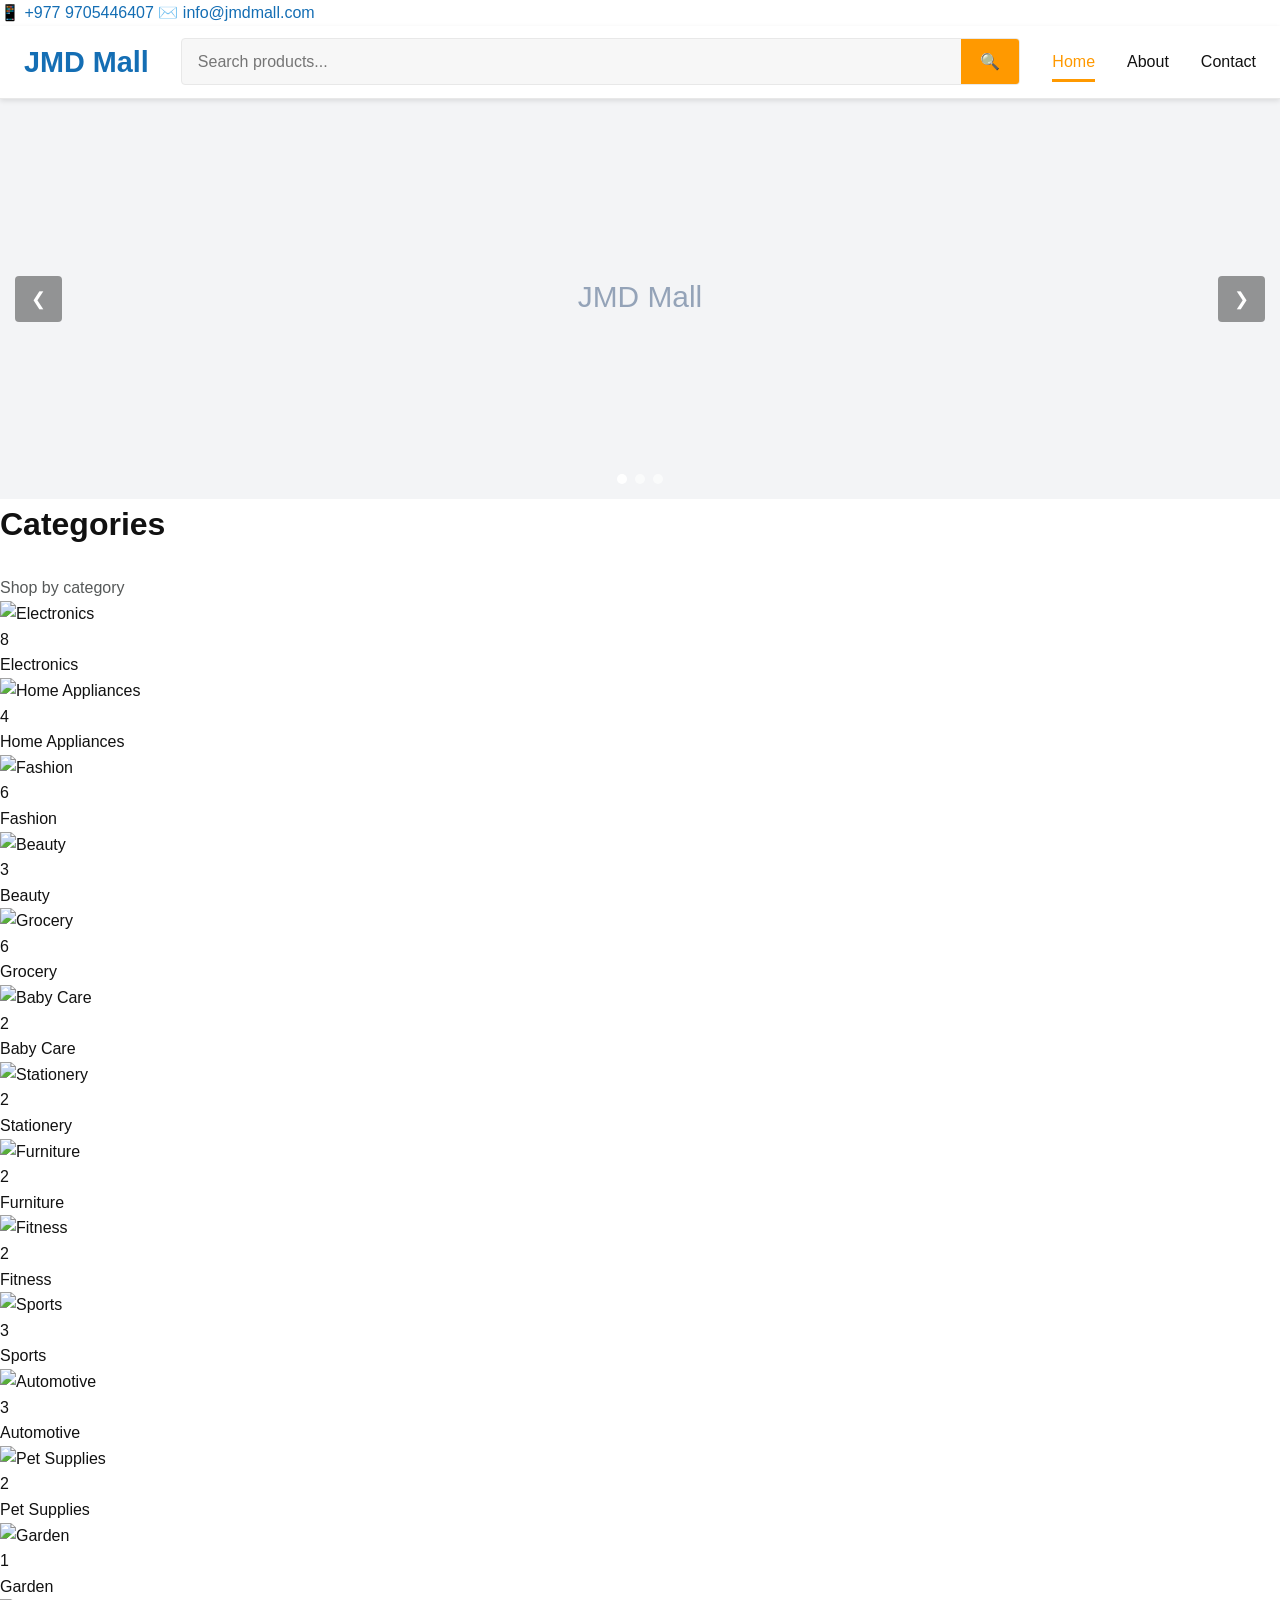
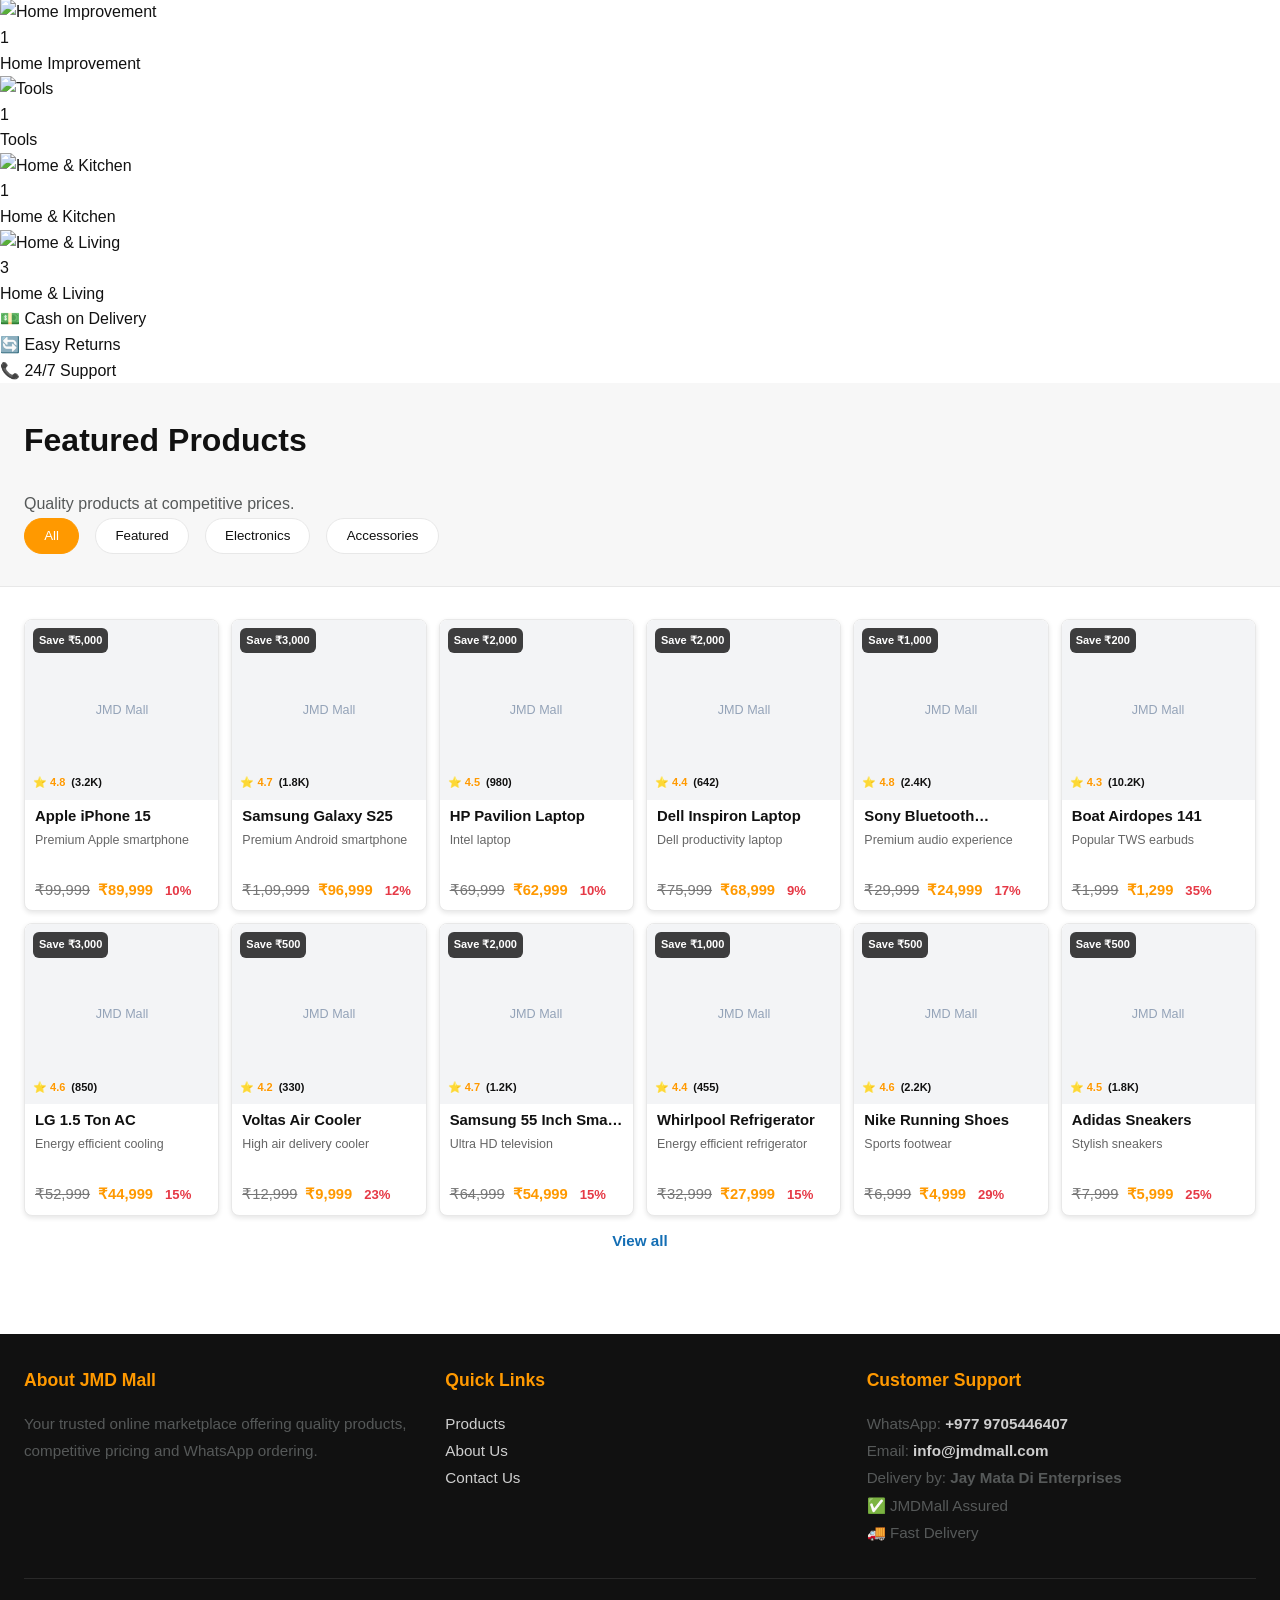
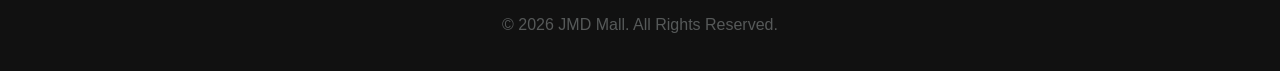
==== commit 0946ddfd: "Merge pull request #1 from mvc-deepak/main pull it" ====
--- a/index.html
+++ b/index.html
@@ -4,6 +4,7 @@
     <meta charset="UTF-8">
     <meta name="viewport" content="width=device-width, initial-scale=1.0">
     <title>JMD Mall - Online Marketplace</title>
+    <meta name="ga-id" content="G-SX4MCKDF7F">
     <link rel="stylesheet" href="css/style.css">
     <link rel="stylesheet" href="css/grid.css">
 </head>
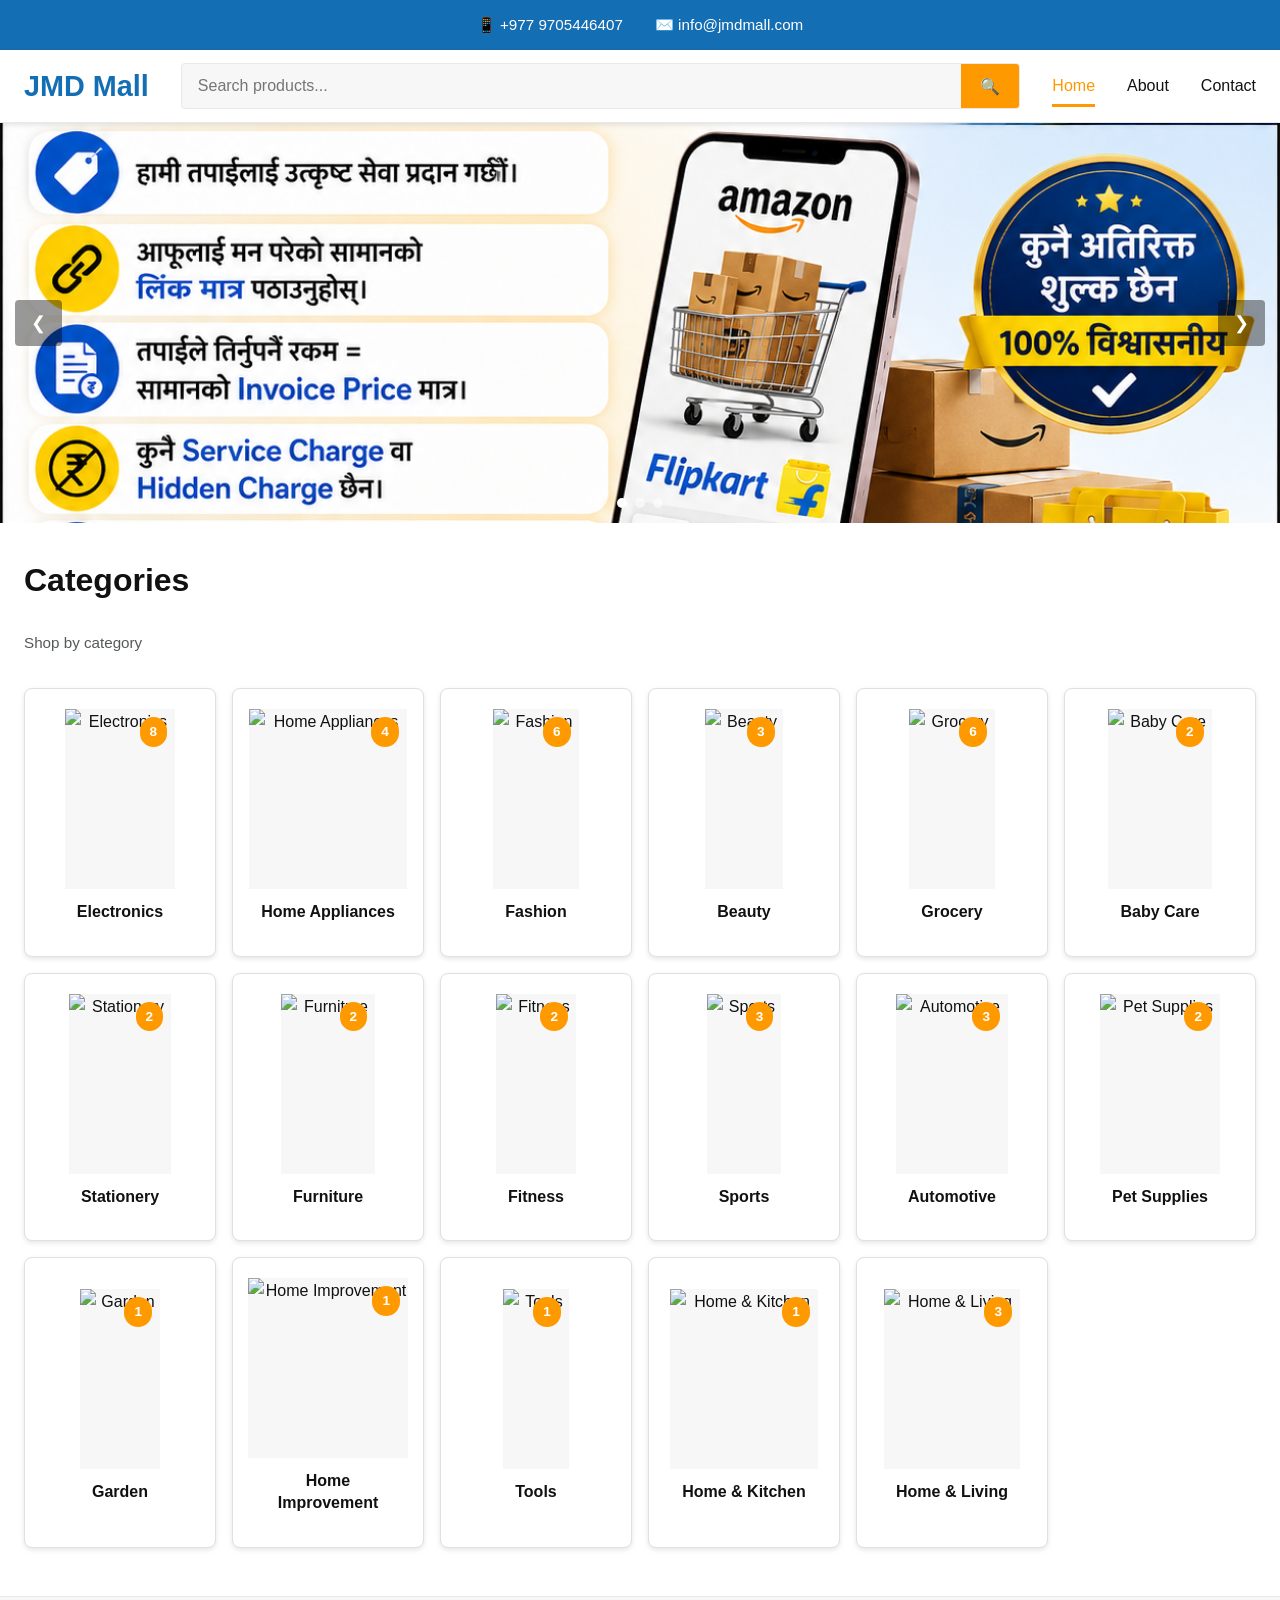
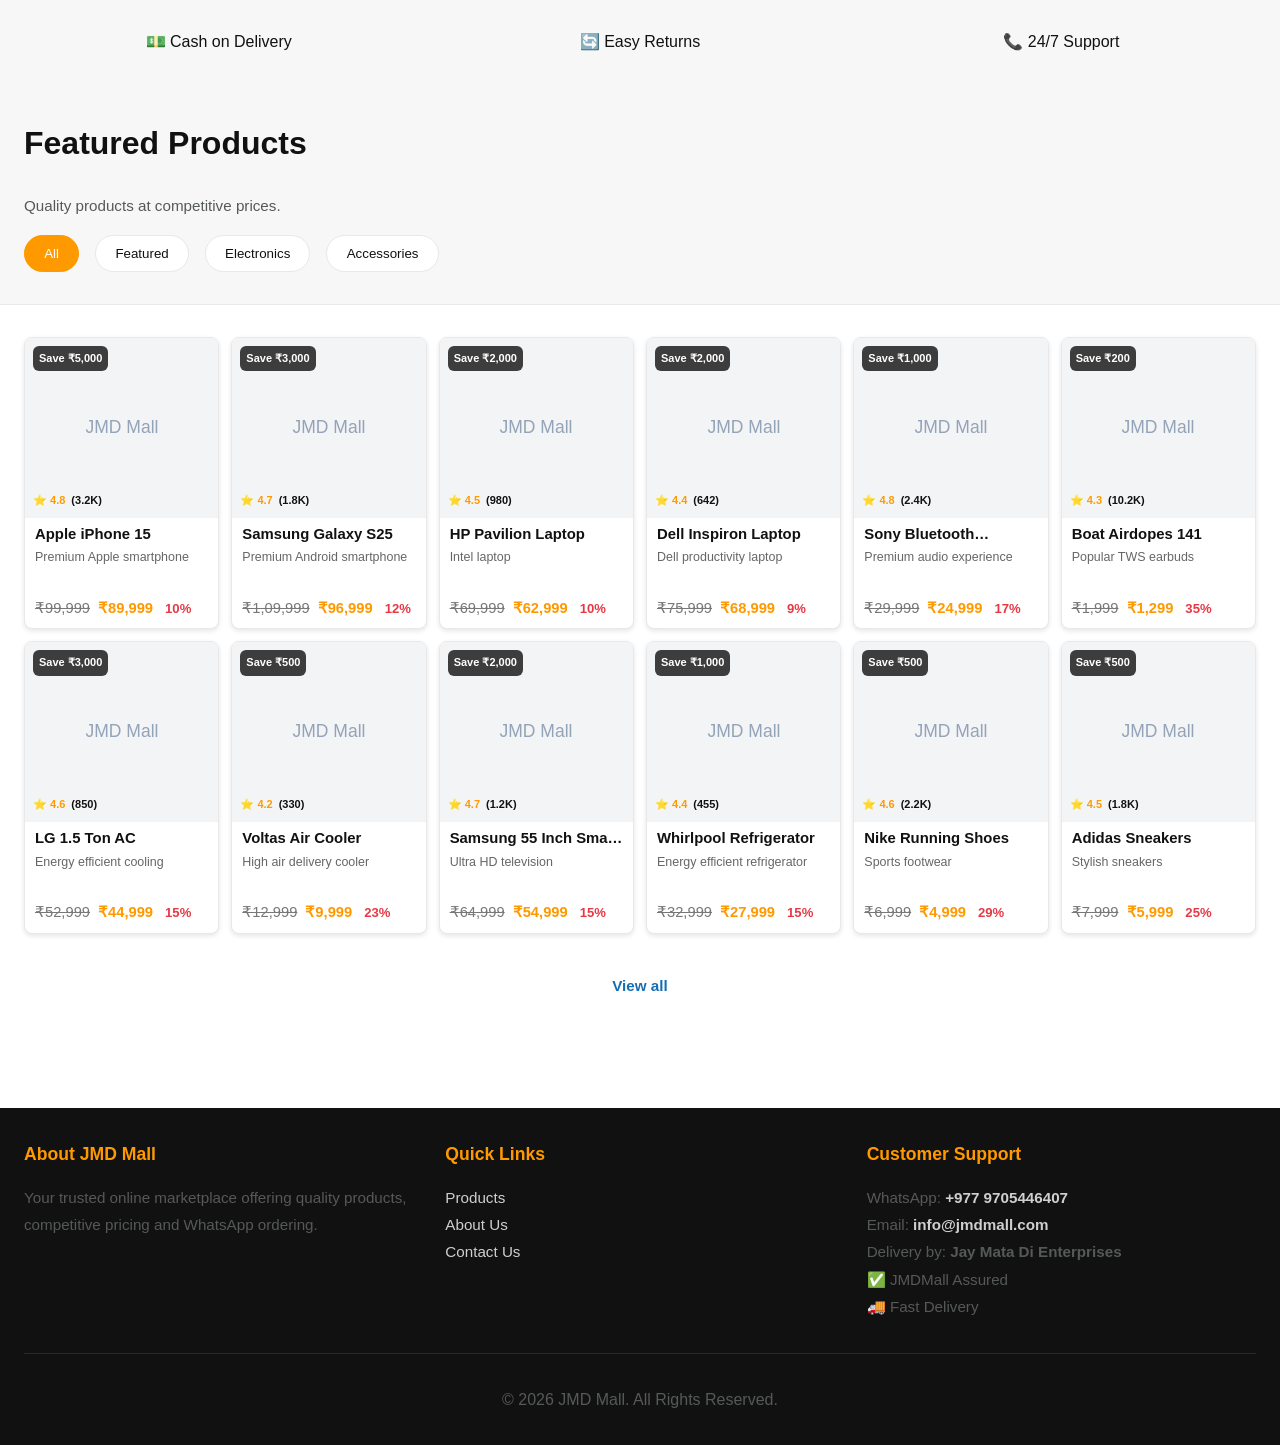
==== commit d9eeb743: "banner" ====
--- a/index.html
+++ b/index.html
@@ -46,11 +46,11 @@
         <div class="slides-wrapper" id="slidesWrapper">
 
             <div class="slide">
-                <img src="images/placeholder.svg" alt="Promotion 1">
+                <img src="images/amazonbanner.png" alt="Promotion 1">
             </div>
 
             <div class="slide">
-                <img src="images/placeholder.svg" alt="Promotion 2">
+                <img src="images/bannercake.png" alt="Promotion 2">
             </div>
 
             <div class="slide">
--- a/css/style.css
+++ b/css/style.css
@@ -173,6 +173,103 @@
 }
 
 /* ===========================
+   CATEGORIES SECTION
+   (mobile-first: 2 → 4 → 6 columns)
+   =========================== */
+
+.categories-section {
+    background-color: var(--bg-light);
+    padding: 2rem 1.5rem;
+    border-bottom: 1px solid var(--border-color);
+}
+
+.categories-grid {
+    display: grid;
+    /* default (small screens): 2 columns */
+    grid-template-columns: repeat(2, 1fr);
+    gap: 1rem;
+    margin-top: 1rem;
+}
+
+/* Medium devices (>= 768px): 4 columns */
+@media (min-width: 768px) {
+    .categories-grid {
+        grid-template-columns: repeat(4, 1fr);
+        gap: 1rem;
+    }
+}
+
+/* Large / laptop / desktop (>= 1200px): 6 columns */
+@media (min-width: 1200px) {
+    .categories-grid {
+        grid-template-columns: repeat(6, 1fr);
+        gap: 1.25rem;
+    }
+}
+
+.category-tile {
+    background-color: var(--bg-light);
+    border: 1px solid var(--border-color);
+    border-radius: 8px;
+    overflow: hidden;
+    transition: var(--transition);
+    box-shadow: var(--shadow-light);
+    text-align: center;
+}
+
+.category-tile:hover {
+    box-shadow: var(--shadow-medium);
+    transform: translateY(-4px);
+}
+
+.category-image {
+    position: relative;
+    width: 100%;
+    height: 180px;
+    background-color: var(--bg-gray);
+    display: flex;
+    align-items: center;
+    justify-content: center;
+    overflow: hidden;
+}
+
+.category-image img {
+    width: 100%;
+    height: 100%;
+    object-fit: cover;
+    transition: var(--transition);
+}
+
+.category-tile:hover .category-image img {
+    transform: scale(1.05);
+}
+
+.category-count-badge {
+    position: absolute;
+    top: 8px;
+    right: 8px;
+    background-color: var(--primary-color);
+    color: var(--bg-light);
+    padding: 4px 10px;
+    border-radius: 20px;
+    font-size: 0.85rem;
+    font-weight: 700;
+    z-index: 5;
+}
+
+.category-name {
+    padding: 12px;
+    font-size: 1rem;
+    font-weight: 600;
+    color: var(--text-dark);
+    line-height: 1.4;
+    display: -webkit-box;
+    -webkit-line-clamp: 2;
+    -webkit-box-orient: vertical;
+    overflow: hidden;
+}
+
+/* ===========================
    FILTER SECTION
    =========================== */
 
@@ -189,6 +286,12 @@
 
 .filter-container h2 {
     margin-bottom: 1.5rem;
+}
+
+.products-subtitle {
+    color: var(--text-light);
+    font-size: 0.95rem;
+    margin-bottom: 1rem;
 }
 
 .category-filters {
@@ -213,6 +316,24 @@
     background-color: var(--primary-color);
     color: var(--bg-light);
     border-color: var(--primary-color);
+}
+
+/* ===========================
+   TRUST BAR
+   =========================== */
+
+.trust-bar {
+    display: grid;
+    grid-template-columns: repeat(auto-fit, minmax(200px, 1fr));
+    gap: 2rem;
+    background-color: var(--bg-gray);
+    padding: 2rem 1.5rem;
+    text-align: center;
+    max-width: 1400px;
+    margin: 0 auto;
+    font-size: 1rem;
+    font-weight: 500;
+    color: var(--text-dark);
 }
 
 /* ===========================
@@ -350,6 +471,8 @@
     font-weight: 600;
     cursor: pointer;
     transition: var(--transition);
+    text-decoration: none;
+    display: inline-block;
 }
 
 .buy-btn {
@@ -675,173 +798,9 @@
 }
 
 /* ===========================
-   RESPONSIVE DESIGN
-   =========================== */
-
-@media (max-width: 768px) {
-    h1 {
-        font-size: 2rem;
-    }
-
-    h2 {
-        font-size: 1.5rem;
-    }
-
-    .nav-container {
-        flex-direction: column;
-        gap: 1rem;
-        padding: 0.8rem 1rem;
-    }
-
-    .search-bar {
-        width: 100%;
-    }
-
-    .nav-links {
-        width: 100%;
-        justify-content: space-around;
-        gap: 0.5rem;
-    }
-
-    .nav-link {
-        font-size: 0.9rem;
-    }
-
-    .category-filters {
-        gap: 0.5rem;
-    }
-
-    .filter-btn {
-        padding: 0.5rem 1rem;
-        font-size: 0.9rem;
-    }
-
-    /* ensure small devices keep 2 columns */
-    .products-grid {
-        grid-template-columns: repeat(2, 1fr);
-        gap: 0.9rem;
-    }
-
-    .contact-content {
-        grid-template-columns: 1fr;
-    }
-
-    .about-section,
-    .contact-form-section,
-    .info-card {
-        padding: 1.5rem;
-    }
-
-    .contact-form {
-        padding: 1.5rem;
-    }
-}
-
-@media (max-width: 480px) {
-    h1 {
-        font-size: 1.5rem;
-    }
-
-    h2 {
-        font-size: 1.25rem;
-    }
-
-    .nav-container {
-        padding: 0.6rem 0.8rem;
-        gap: 0.8rem;
-    }
-
-    .nav-logo a {
-        font-size: 1.3rem;
-    }
-
-    .search-input {
-        font-size: 0.9rem;
-        padding: 0.6rem 0.8rem;
-    }
-
-    .search-btn {
-        padding: 0.6rem;
-        font-size: 0.9rem;
-    }
-
-    .nav-links {
-        flex-direction: column;
-        gap: 0.3rem;
-    }
-
-    .nav-link {
-        font-size: 0.8rem;
-    }
-
-    .filter-section {
-        padding: 1.5rem 1rem;
-    }
-
-    .filter-container h2 {
-        font-size: 1.3rem;
-        margin-bottom: 1rem;
-    }
-
-    .category-filters {
-        gap: 0.4rem;
-    }
-
-    .filter-btn {
-        padding: 0.4rem 0.8rem;
-        font-size: 0.85rem;
-    }
-
-    .products-container {
-        padding: 1rem;
-    }
-
-    /* mobile: 2 columns */
-    .products-grid {
-        grid-template-columns: repeat(2, 1fr);
-        gap: 0.8rem;
-    }
-
-    .product-name {
-        font-size: 0.9rem;
-    }
-
-    .product-price {
-        font-size: 1.2rem;
-    }
-
-    .action-btn {
-        padding: 0.6rem;
-        font-size: 0.85rem;
-    }
-
-    .footer-container {
-        grid-template-columns: 1fr;
-        gap: 1.5rem;
-    }
-
-    .cta-section {
-        margin: 2rem 1rem 3rem 1rem;
-        padding: 2rem 1rem;
-    }
-}
-
-/* ===========================
-   UTILITY CLASSES
-   =========================== */
-
-.container {
-    max-width: 1400px;
-    margin: 0 auto;
-    padding: 0 1.5rem;
-}
-
-.text-center {
-    text-align: center;
-}
-
-
-/* Slideshow */
+   SLIDESHOW
+   =========================== */
+
 .slideshow-container {
     position: relative;
     max-width: 100%;
@@ -915,10 +874,9 @@
     }
 }
 
-
-/* =====================================
+/* ===========================
    JMD MALL PRODUCT UPGRADE
-   ===================================== */
+   ============================= */
 
 .price-box{
     margin:10px 0;
@@ -998,25 +956,307 @@
 }
 
 .product-image{
-    background:#fff;
-}
-
-.product-card:hover{
-    transform:translateY(-4px);
-}
-
-.buy-btn{
-    background:#25D366;
-}
-
-.buy-btn:hover{
-    background:#1ea952;
-}
-
-.share-btn{
-    background:#146EB4;
-}
-
-.share-btn:hover{
-    background:#0f4a7a;
-}
+    width:100%;
+    height:250px;
+    object-fit:cover;
+}
+
+.product-category {
+    display: none !important;
+}
+
+/* ===========================
+   TOP CONTACT BAR
+   =========================== */
+
+.top-contact-bar {
+    background-color: var(--secondary-color);
+    padding: 0.8rem 1.5rem;
+    text-align: center;
+}
+
+.top-contact-container {
+    max-width: 1400px;
+    margin: 0 auto;
+    display: flex;
+    justify-content: center;
+    gap: 2rem;
+    flex-wrap: wrap;
+}
+
+.top-contact-link {
+    color: var(--bg-light);
+    font-size: 0.95rem;
+    font-weight: 500;
+    transition: var(--transition);
+}
+
+.top-contact-link:hover {
+    color: var(--primary-color);
+}
+
+/* ===========================
+   VIEW ALL WRAPPER
+   =========================== */
+
+.view-all-wrapper {
+    grid-column: 1 / -1;
+    text-align: center;
+    margin-top: 2rem;
+    padding: 1rem 0;
+}
+
+/* ===========================
+   RESPONSIVE DESIGN
+   =========================== */
+
+@media (max-width: 768px) {
+    h1 {
+        font-size: 2rem;
+    }
+
+    h2 {
+        font-size: 1.5rem;
+    }
+
+    .nav-container {
+        flex-direction: column;
+        gap: 1rem;
+        padding: 0.8rem 1rem;
+    }
+
+    .search-bar {
+        width: 100%;
+    }
+
+    .nav-links {
+        width: 100%;
+        justify-content: space-around;
+        gap: 0.5rem;
+    }
+
+    .nav-link {
+        font-size: 0.9rem;
+    }
+
+    .category-filters {
+        gap: 0.5rem;
+    }
+
+    .filter-btn {
+        padding: 0.5rem 1rem;
+        font-size: 0.9rem;
+    }
+
+    /* ensure medium devices keep 4 columns for categories */
+    .categories-grid {
+        grid-template-columns: repeat(4, 1fr);
+        gap: 0.9rem;
+    }
+
+    /* ensure medium devices keep 4 columns for products */
+    .products-grid {
+        grid-template-columns: repeat(4, 1fr);
+        gap: 0.9rem;
+    }
+
+    .contact-content {
+        grid-template-columns: 1fr;
+    }
+
+    .about-section,
+    .contact-form-section,
+    .info-card {
+        padding: 1.5rem;
+    }
+
+    .contact-form {
+        padding: 1.5rem;
+    }
+}
+
+@media (max-width: 480px) {
+    h1 {
+        font-size: 1.5rem;
+    }
+
+    h2 {
+        font-size: 1.25rem;
+    }
+
+    .nav-container {
+        padding: 0.6rem 0.8rem;
+        gap: 0.8rem;
+    }
+
+    .nav-logo a {
+        font-size: 1.3rem;
+    }
+
+    .search-input {
+        font-size: 0.9rem;
+        padding: 0.6rem 0.8rem;
+    }
+
+    .search-btn {
+        padding: 0.6rem;
+        font-size: 0.9rem;
+    }
+
+    .nav-links {
+        flex-direction: column;
+        gap: 0.3rem;
+    }
+
+    .nav-link {
+        font-size: 0.8rem;
+    }
+
+    .filter-section {
+        padding: 1.5rem 1rem;
+    }
+
+    .filter-container h2 {
+        font-size: 1.3rem;
+        margin-bottom: 1rem;
+    }
+
+    .category-filters {
+        gap: 0.4rem;
+    }
+
+    .filter-btn {
+        padding: 0.4rem 0.8rem;
+        font-size: 0.85rem;
+    }
+
+    /* small devices: 2 columns for categories */
+    .categories-grid {
+        grid-template-columns: repeat(2, 1fr);
+        gap: 0.8rem;
+    }
+
+    .products-container {
+        padding: 1rem;
+    }
+
+    /* mobile: 2 columns for products */
+    .products-grid {
+        grid-template-columns: repeat(2, 1fr);
+        gap: 0.8rem;
+    }
+
+    .product-name {
+        font-size: 0.9rem;
+    }
+
+    .product-price {
+        font-size: 1.2rem;
+    }
+
+    .action-btn {
+        padding: 0.6rem;
+        font-size: 0.85rem;
+    }
+
+    .footer-container {
+        grid-template-columns: 1fr;
+        gap: 1.5rem;
+    }
+
+    .cta-section {
+        margin: 2rem 1rem 3rem 1rem;
+        padding: 2rem 1rem;
+    }
+
+    .top-contact-container {
+        flex-direction: column;
+        gap: 0.8rem;
+    }
+
+    .top-contact-link {
+        font-size: 0.85rem;
+    }
+}
+
+/* ===========================
+   UTILITY CLASSES
+   =========================== */
+
+.container {
+    max-width: 1400px;
+    margin: 0 auto;
+    padding: 0 1.5rem;
+}
+
+.text-center {
+    text-align: center;
+}
+
+
+/* ==========================================================================
+   Categories Responsive Grid Layout 
+   ========================================================================== */
+
+/* The main container wrapper */
+.categories-grid {
+    display: grid;
+    /* Default for Mobile: 2 columns in one line */
+    grid-template-columns: repeat(2, 1fr); 
+    gap: 16px; /* Space between the tiles */
+    padding: 16px 0;
+    width: 100%;
+}
+
+/* Responsive Breakpoint for Medium Screens (Tablets / md) */
+@media (min-width: 768px) {
+    .categories-grid {
+        /* Medium Screen: 4 categories in one line */
+        grid-template-columns: repeat(4, 1fr);
+    }
+}
+
+/* Responsive Breakpoint for Large Screens (Desktops / lg) */
+@media (min-width: 1024px) {
+    .categories-grid {
+        /* Large Screen: 6 categories in one line */
+        grid-template-columns: repeat(6, 1fr);
+    }
+}
+
+/* ==========================================================================
+   Category Tile Styling (Clean Box Look)
+   ========================================================================== */
+.category-tile {
+    background: #ffffff;
+    border: 1px solid #e0e0e0;
+    border-radius: 8px;
+    padding: 20px 15px;
+    text-align: center;
+    cursor: pointer;
+    transition: transform 0.2s ease, box-shadow 0.2s ease;
+    display: flex;
+    flex-direction: column;
+    justify-content: center;
+    align-items: center;
+    min-height: 100px; /* Ensures a consistent, clean box shape */
+}
+
+/* Subtle hover effect when selecting categories */
+.category-tile:hover {
+    transform: translateY(-3px);
+    box-shadow: 0 4px 12px rgba(0, 0, 0, 0.1);
+    border-color: #007bff; /* Optional accent color on hover */
+}
+
+.category-tile h3 {
+    margin: 0 0 6px 0;
+    font-size: 1rem;
+    color: #333333;
+}
+
+.category-tile p {
+    margin: 0;
+    font-size: 0.85rem;
+    color: #777777;
+}
